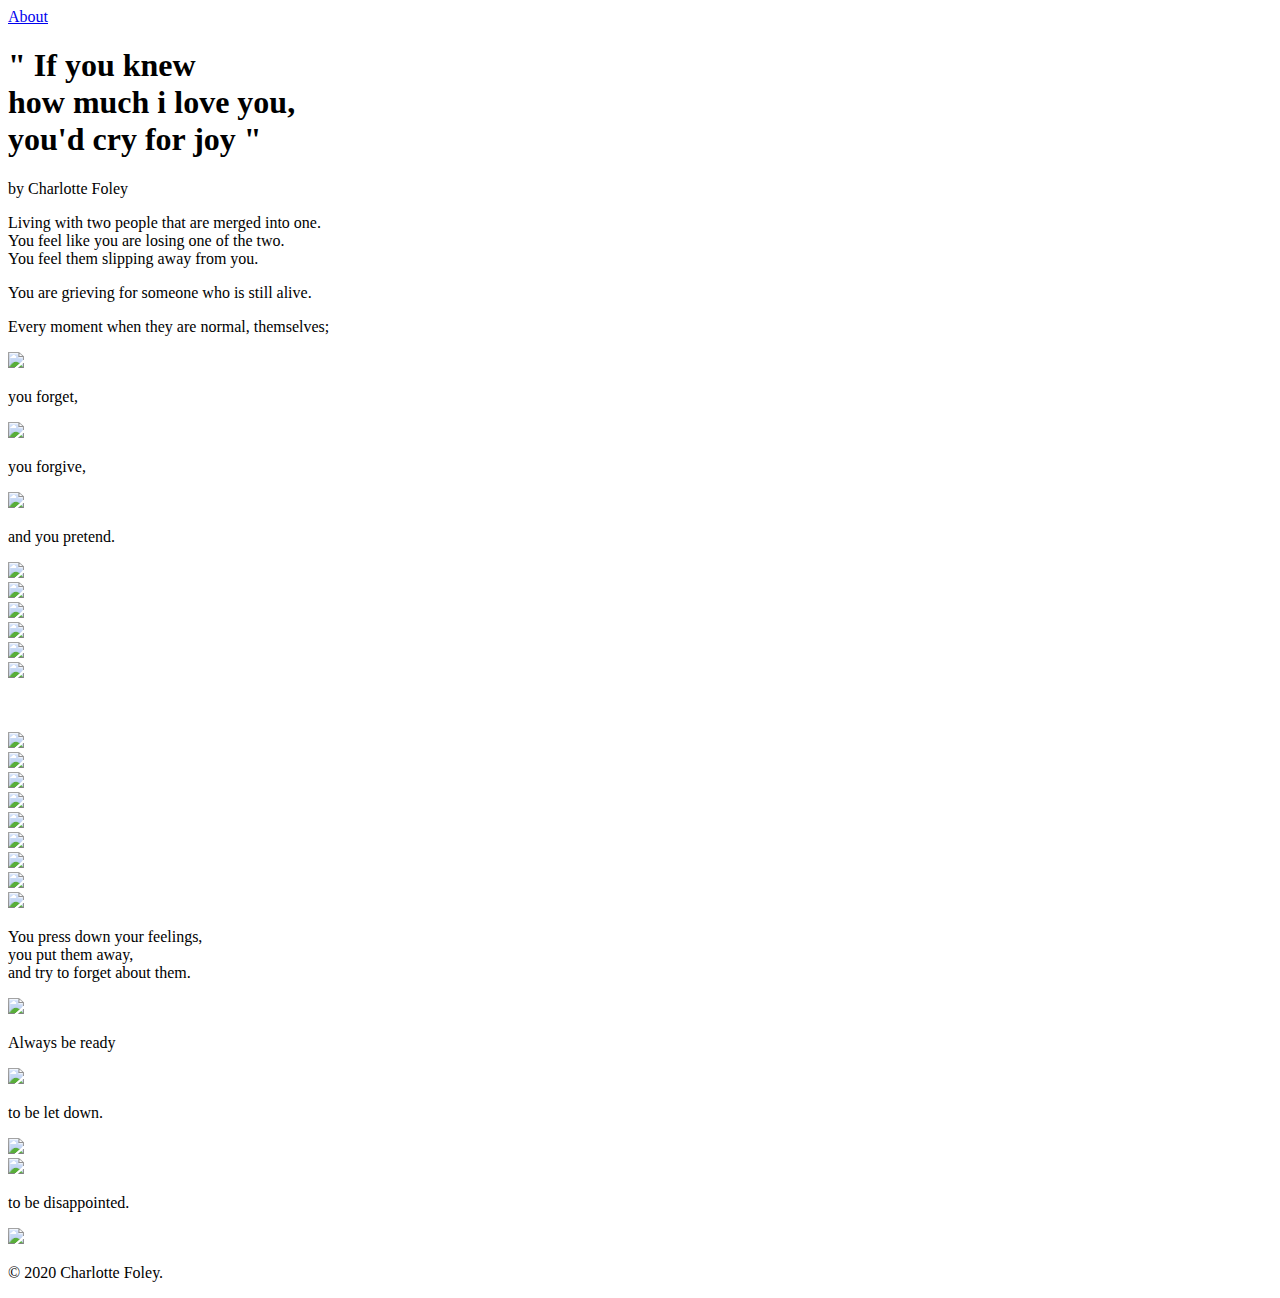
==== index.html @ 0850326c "Formatting changes." ====
<!DOCTYPE html>
<html lang="en">
  <head>
    <meta charset="UTF-8" />
    <meta name="viewport" content="width=device-width, initial-scale=1.0" />
    <title>If You knew how much I love You</title>
    <link rel="stylesheet" href="css/flickity.css">
    <link rel="stylesheet" href="css/main.css" />
  </head>
  <body>
    <header>
      <nav class="header__tabs">
        <a href="about.html" class="tab__left">About</a>
      </nav>

      <div class="header__title">
        <h1 class="header__title__text">" If you knew <br/>how much i love you, <br/>you'd cry for joy " </h1>
        <p class="header__name"> by Charlotte Foley</p>
      </div>
    </header>

    <main>
    <div class="intro">
        <div class="intro__title"></div>
        <div class="intro__text">
          <p class="line__one">Living with two people that are merged into one.<br/> You feel like you are losing one of the two.
            <br/>You feel them slipping away from you.</p>
          <p class="line__two"> You are grieving for someone who is still alive. </p>
          <p class="line__three"> Every moment when they are normal, themselves; </p>
        </div>
    </div>

    <div class="container__vertical__one">
      <div class="left">
      <div><img src="img/fotomateriaal/RUIS/Ruis 11 kopie.jpeg" /></div>
      <p class="push__one">you forget, <br></p>
      <div class="duo__one"><img src="img/fotomateriaal/RUIS/Ruis 11 kopie 3.jpeg" /></div>
      <p class="push__two">you forgive, <br></p>
      <div class="duo__two"><img src="img/fotomateriaal/RUIS/scan duo kopie 2.jpeg" /></div>
      <p class="push__three">and you pretend. <br></p>
      <div><img src="img/fotomateriaal/RUIS/Ruis 11 kopie 2.jpeg" /></div>
      </div>


      <div class="right">
        <div><img src="img/tekens/zwaan/3.png"/></div>
      <div><img src="img/tekens/object /combinaties/coaster+medaille.png" /></div>
      <div><img src="img/tekens/aran /aran knits omlijning A4.png" /></div>
      <div><img src="img/tekens/aran /aran knitss A4.png" /></div>
      <div><img src="img/tekens/klei/proces horizontaal.png" /></div>
      <div style="height: 50px;"></div>
      </div>
    </div>

    <div class="container__horizontal">
      <div><img src="img/fotomateriaal/RUIS/Ruis 8 kopie.jpeg" ></div>
        <div class="horizontal__gallery">
          <div><img src="img/tekens/schild/foley/foley schild.png"/></div>
          <div><img src="img/tekens/schild/foley/schild.png"/></div>
          <div><img src="img/tekens/schild/foley/leeuw.png"/></div>
          <div><img src="img/tekens/schild/foley/schild + leeuw.png"/></div>
          <div><img src="img/tekens/schild/walshe/alles.png"/></div>
          <div><img src="img/tekens/schild/walshe/schild.png"/></div>
          <div><img src="img/tekens/schild/walshe/zwaan.png"/></div>
          <div><img src="img/tekens/schild/walshe/volledig schild.png"/></div>

        </div>
    </div>

    <p class="push__four">You press down your feelings,<br/>you put them away,<br/>
     and try to forget about them.</p>

     <div class="container__vertical__two">
      <div><img src="img/borduren/naaimachine/swans.png" /></div>
      <p class="push__five">Always be ready <br></p>
      <div class="trio"><img src="img/fotomateriaal/RUIS/Ruis 26 edit.png" /></div>
      <p class="push__ six">to be let down. <br></p>
      <div class="kruis"><img src="img/object/overbelicht 2.png"></div>
      <div class="groen"><img src="img/klei/afdruk/object/groen.png"></div>
      <p class="push__seven">to be disappointed. <br></p>
      <div class="doping"><img src="img/fotomateriaal/RUIS/Ruis 18 kopie 2.jpeg" /></div>
     </div>

    </main>

    <footer>
      <div class="copyright">
        <p>© 2020 Charlotte Foley.</p>
    </footer>

    <script>
      document.addEventListener("scroll", () => {
        console.log("scroll!");
        window.scrollY;
        const right = document.querySelector(".right");
        const bounds = right.getBoundingClientRect();
        const y = window.scrollY;
        right.style.transform = `translate3d(0, ${y}px, 0)`;
        console.log(bounds.height);
      });
    </script>

    <script src="js/flickity.pkgd.min.js"></script>
    <script src="js/imagemap-resizer.min.js"></script>
    <script>
      imageMapResize();
    </script>
  </body>
</html>
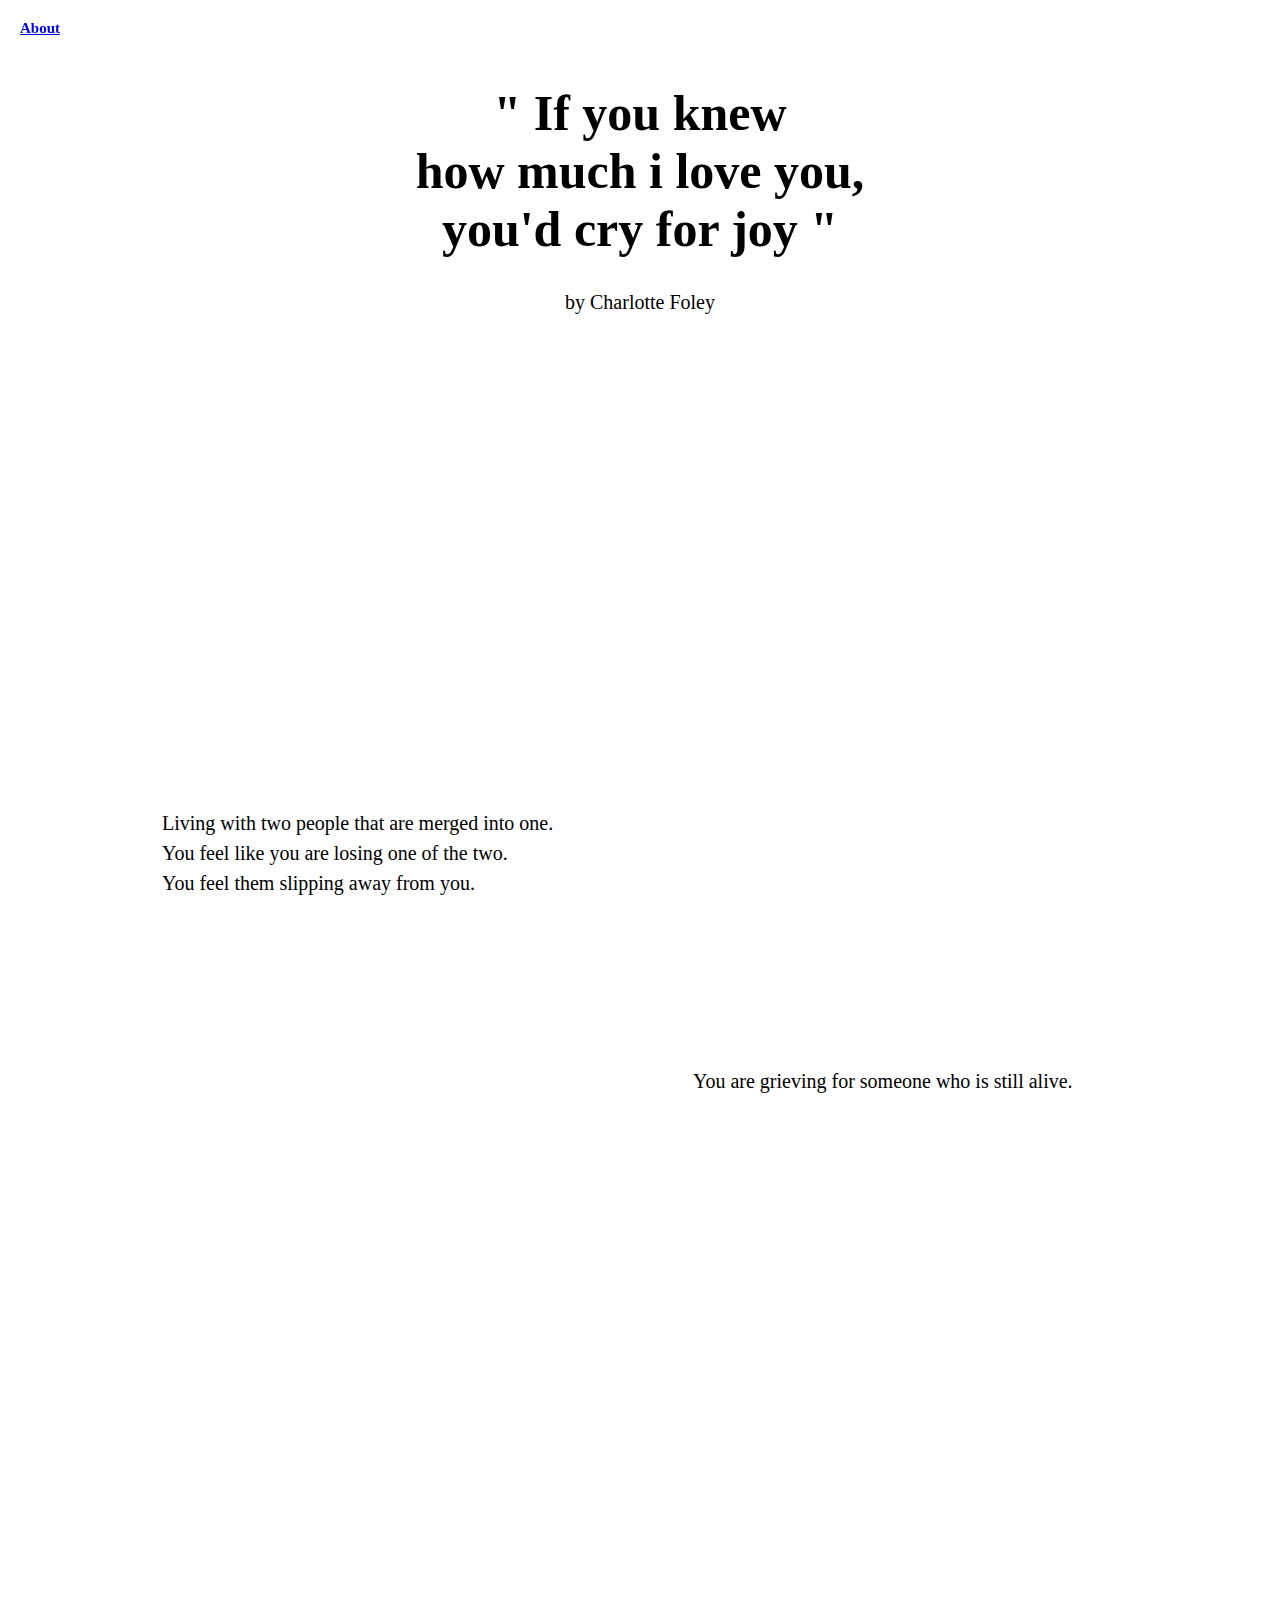
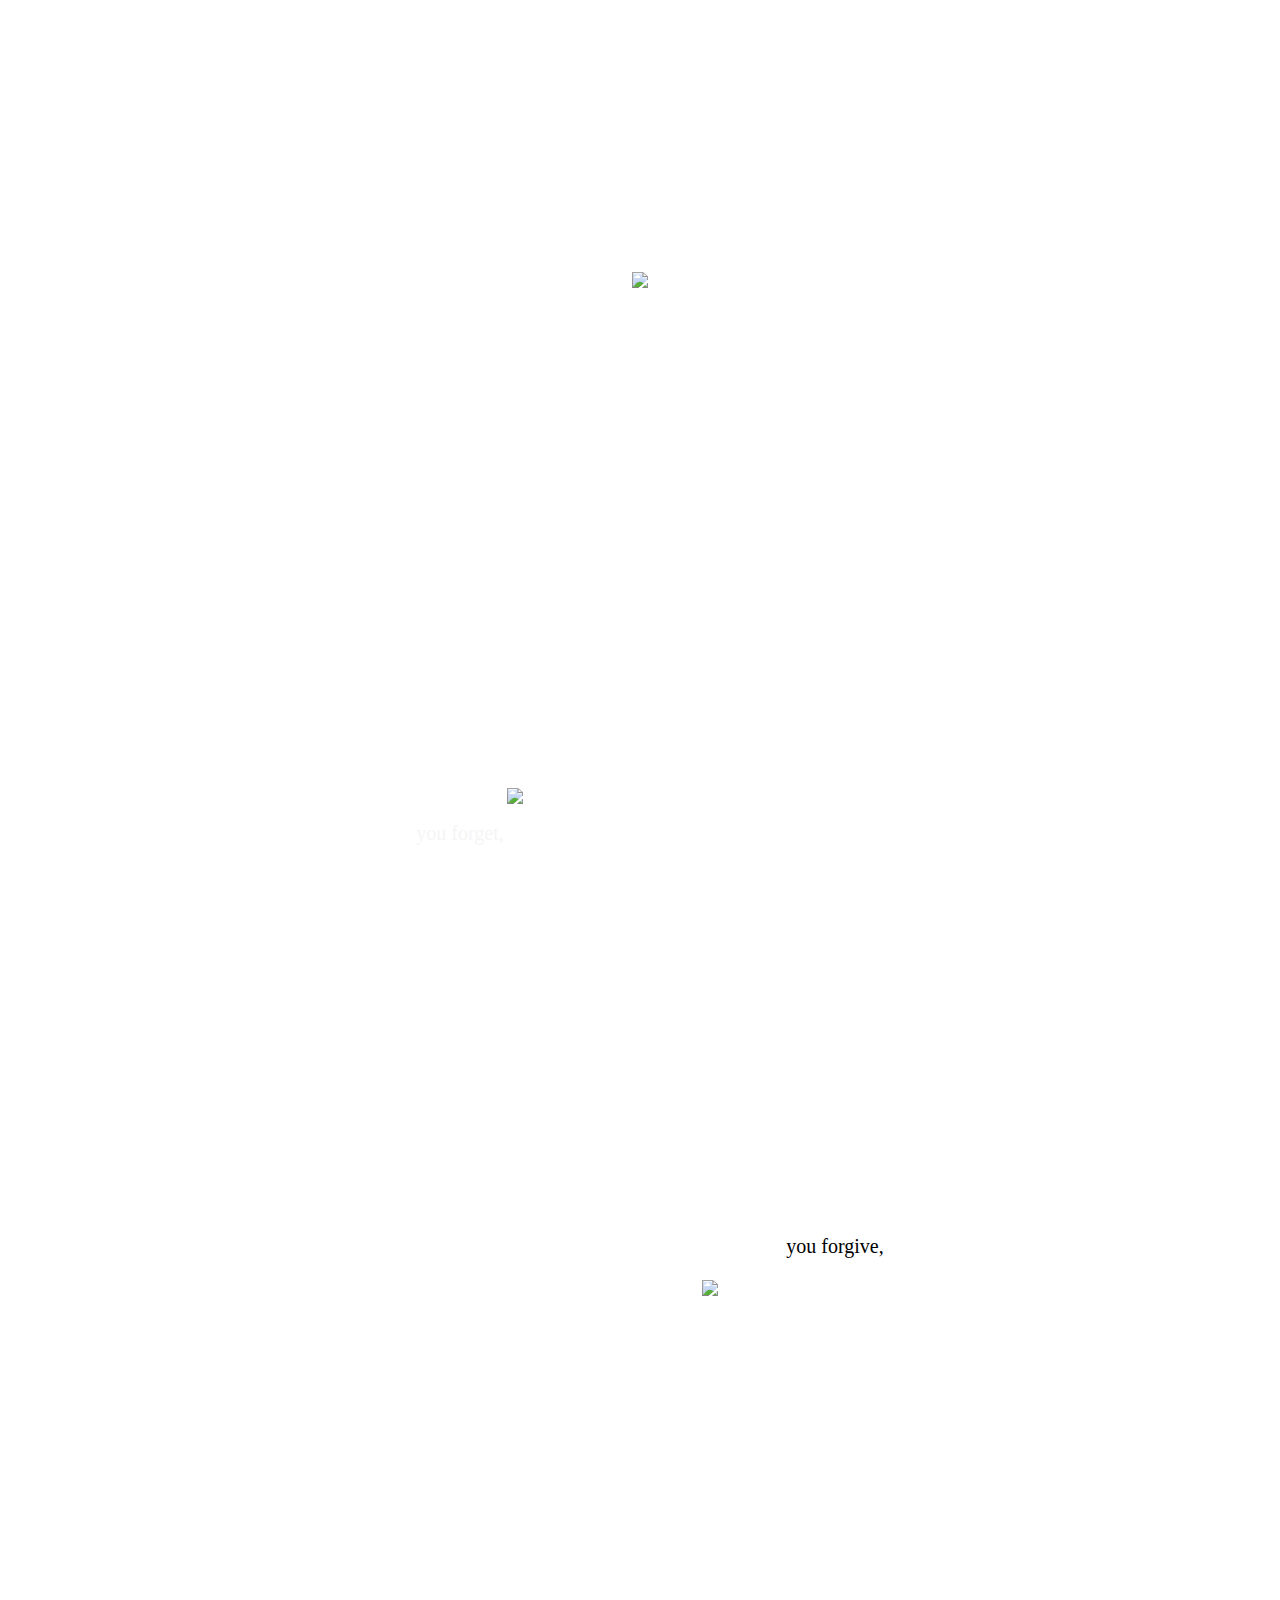
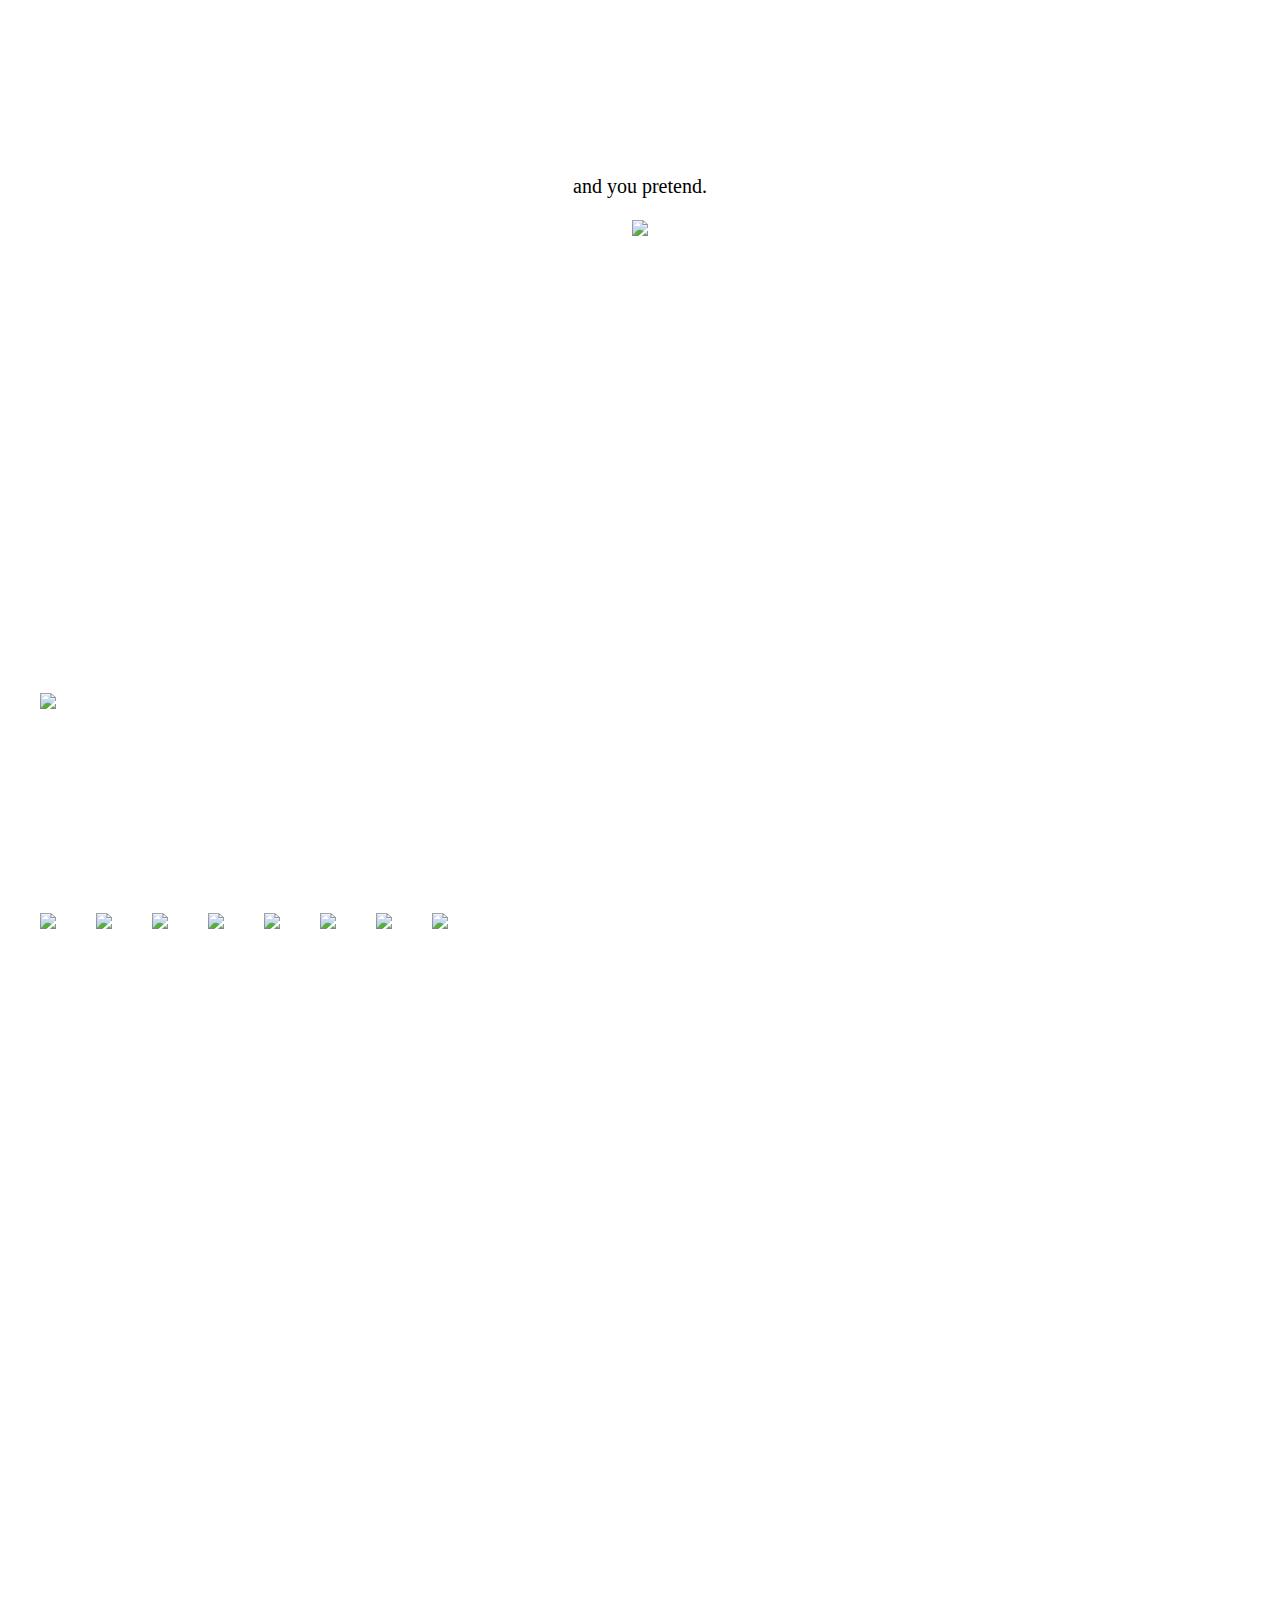
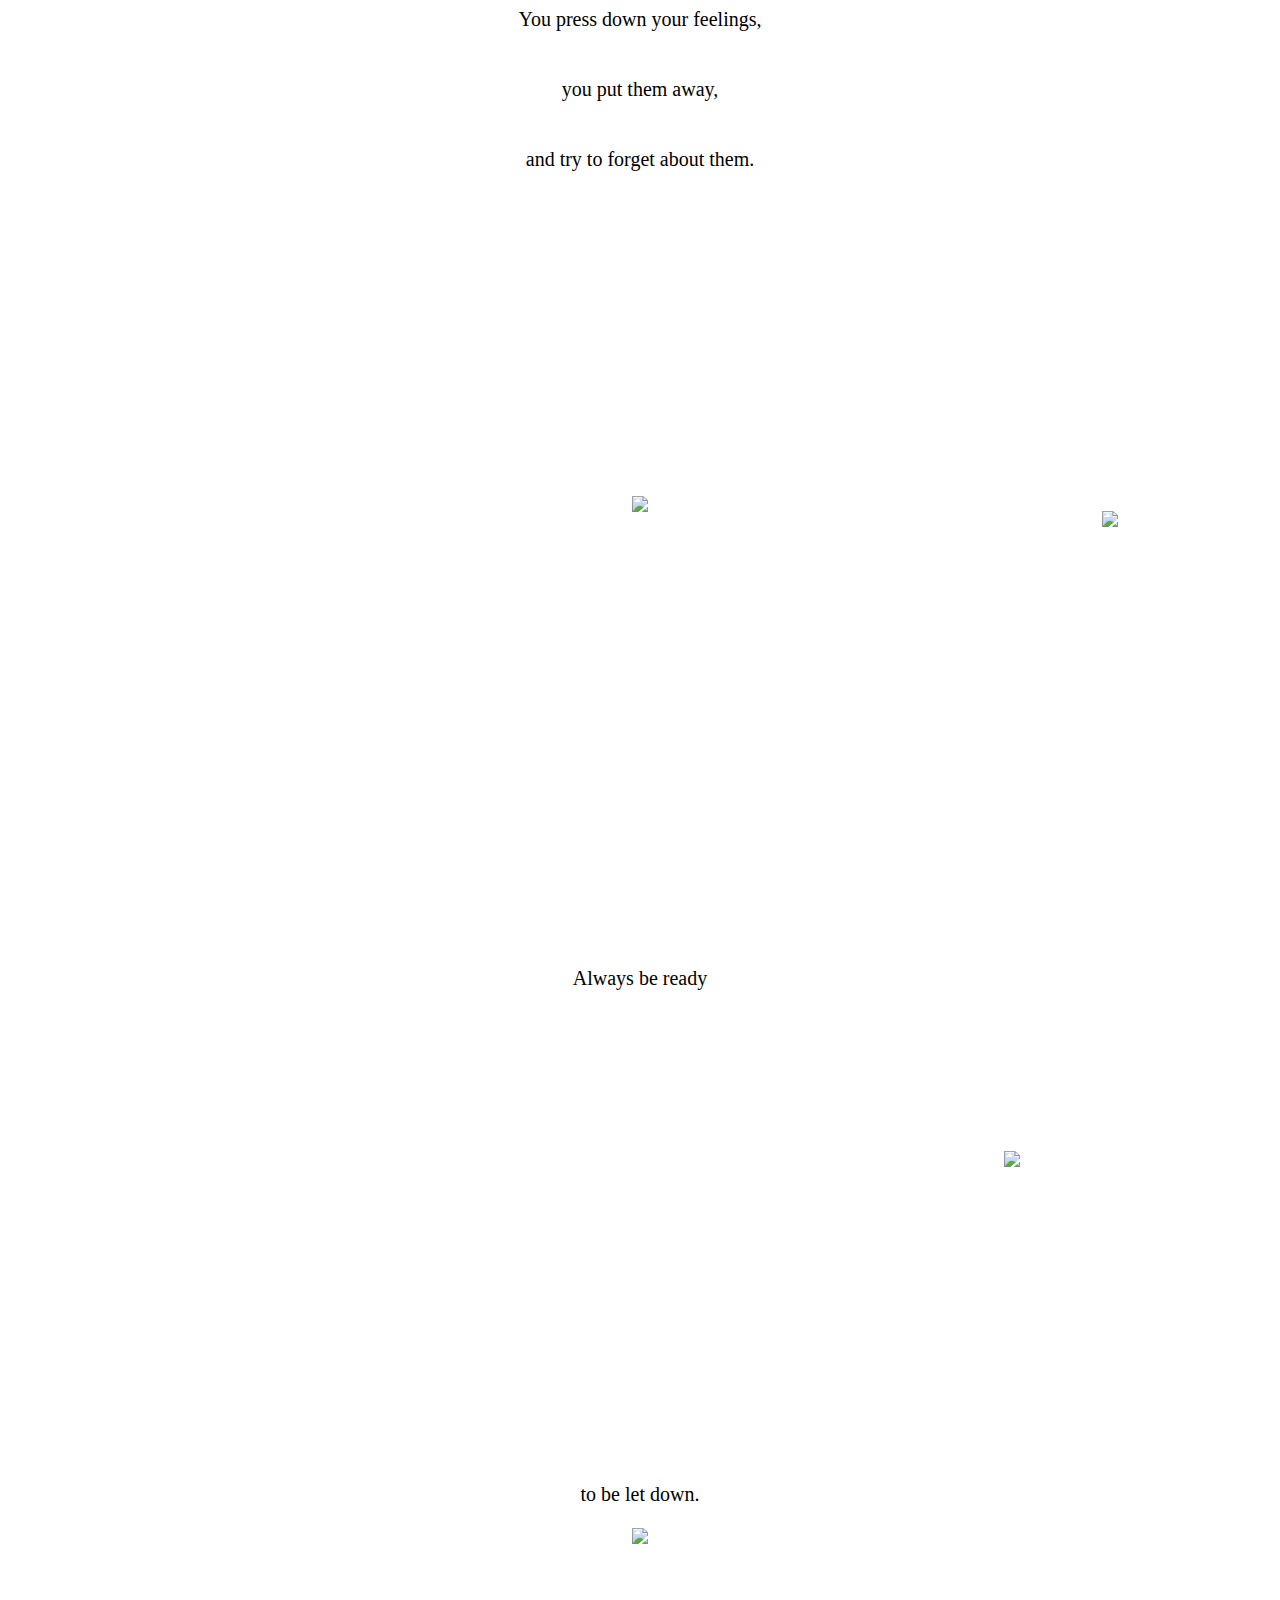
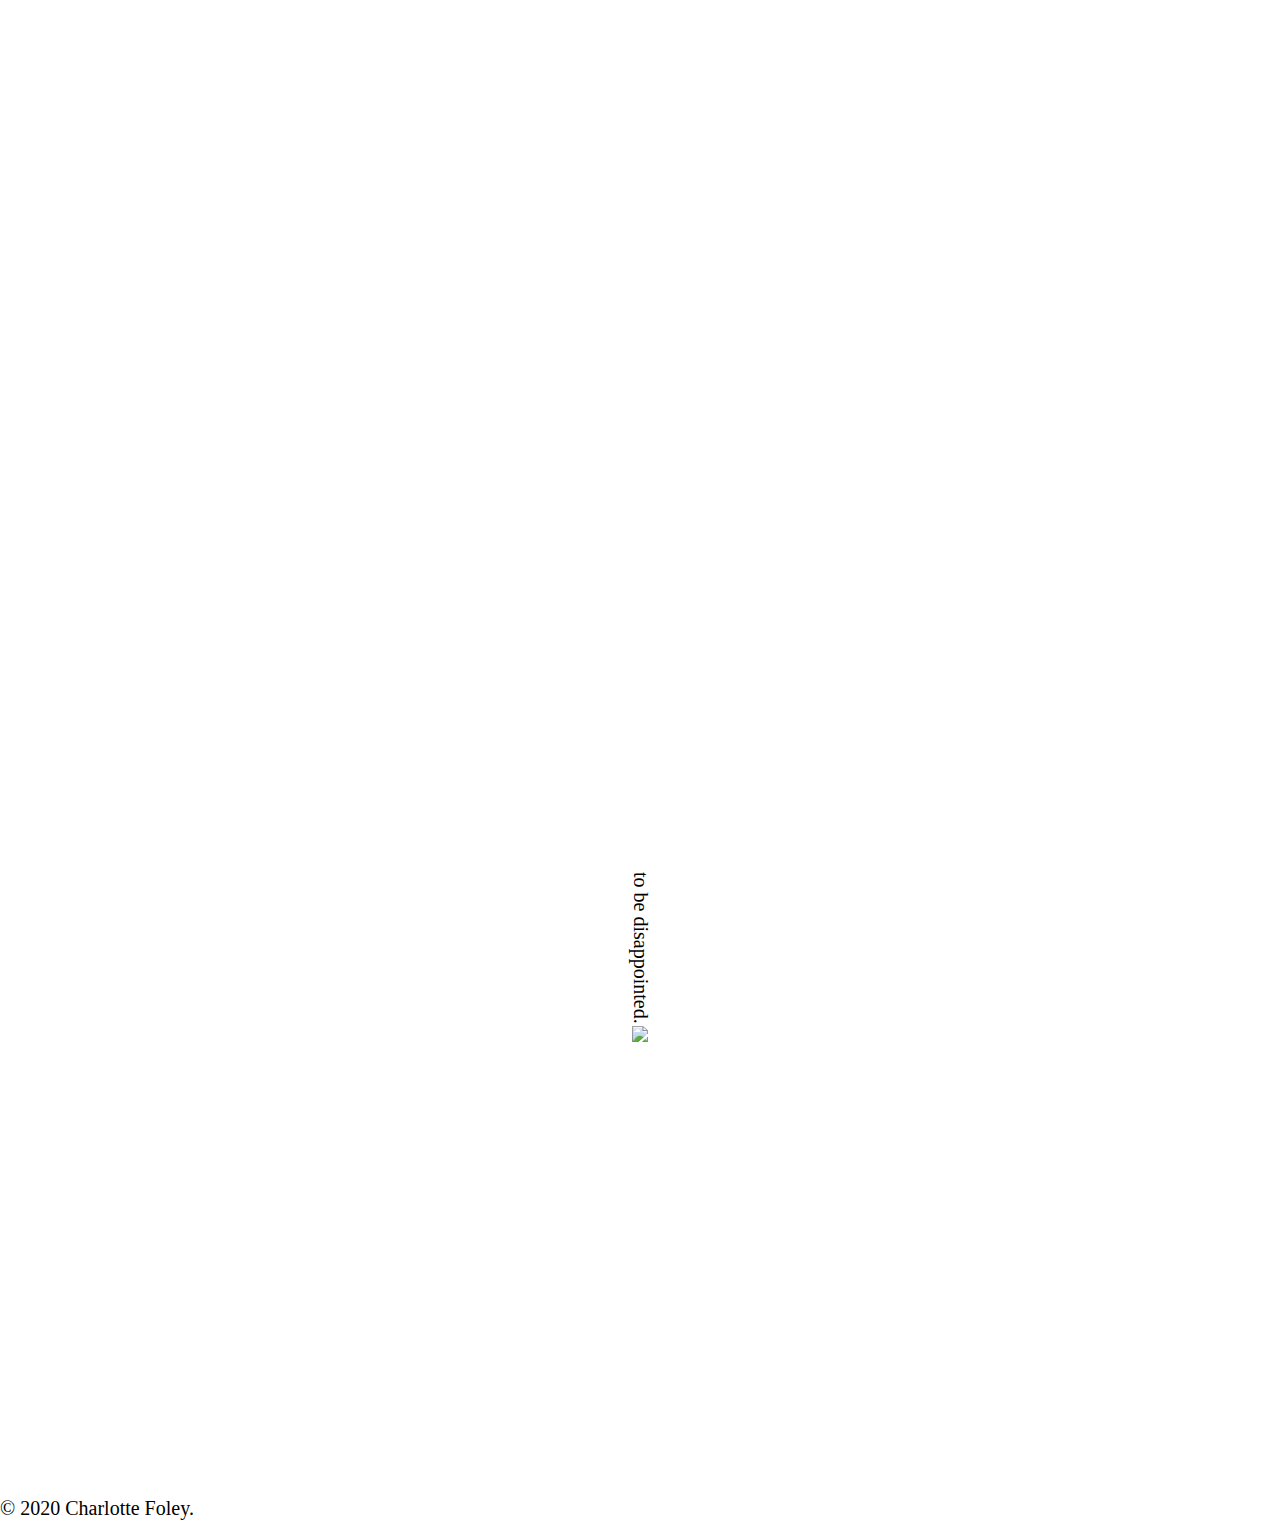
==== commit 893afa17: "Big layout changes." ====
--- a/index.html
+++ b/index.html
@@ -20,6 +20,8 @@
     </header>
 
     <main>
+      <div class="left">
+
     <div class="intro">
         <div class="intro__title"></div>
         <div class="intro__text">
@@ -30,8 +32,7 @@
         </div>
     </div>
 
-    <div class="container__vertical__one">
-      <div class="left">
+    <div class="story-section">
       <div><img src="img/fotomateriaal/RUIS/Ruis 11 kopie.jpeg" /></div>
       <p class="push__one">you forget, <br></p>
       <div class="duo__one"><img src="img/fotomateriaal/RUIS/Ruis 11 kopie 3.jpeg" /></div>
@@ -39,17 +40,6 @@
       <div class="duo__two"><img src="img/fotomateriaal/RUIS/scan duo kopie 2.jpeg" /></div>
       <p class="push__three">and you pretend. <br></p>
       <div><img src="img/fotomateriaal/RUIS/Ruis 11 kopie 2.jpeg" /></div>
-      </div>
-
-
-      <div class="right">
-        <div><img src="img/tekens/zwaan/3.png"/></div>
-      <div><img src="img/tekens/object /combinaties/coaster+medaille.png" /></div>
-      <div><img src="img/tekens/aran /aran knits omlijning A4.png" /></div>
-      <div><img src="img/tekens/aran /aran knitss A4.png" /></div>
-      <div><img src="img/tekens/klei/proces horizontaal.png" /></div>
-      <div style="height: 50px;"></div>
-      </div>
     </div>
 
     <div class="container__horizontal">
@@ -67,10 +57,10 @@
         </div>
     </div>
 
-    <p class="push__four">You press down your feelings,<br/>you put them away,<br/>
+    <p class="big-quote">You press down your feelings,<br/>you put them away,<br/>
      and try to forget about them.</p>
 
-     <div class="container__vertical__two">
+     <div class="story-section">
       <div><img src="img/borduren/naaimachine/swans.png" /></div>
       <p class="push__five">Always be ready <br></p>
       <div class="trio"><img src="img/fotomateriaal/RUIS/Ruis 26 edit.png" /></div>
@@ -80,6 +70,16 @@
       <p class="push__seven">to be disappointed. <br></p>
       <div class="doping"><img src="img/fotomateriaal/RUIS/Ruis 18 kopie 2.jpeg" /></div>
      </div>
+    </div> <!-- .left -->
+
+    <div class="right">
+      <div><img src="img/tekens/zwaan/3.png"/></div>
+    <div><img src="img/tekens/object /combinaties/coaster+medaille.png" /></div>
+    <div><img src="img/tekens/aran /aran knits omlijning A4.png" /></div>
+    <div><img src="img/tekens/aran /aran knitss A4.png" /></div>
+    <div><img src="img/tekens/klei/proces horizontaal.png" /></div>
+    <div style="height: 50px;"></div>
+    </div>
 
     </main>
 
@@ -90,18 +90,15 @@
 
     <script>
       document.addEventListener("scroll", () => {
-        console.log("scroll!");
-        window.scrollY;
         const right = document.querySelector(".right");
         const bounds = right.getBoundingClientRect();
         const y = window.scrollY;
         right.style.transform = `translate3d(0, ${y}px, 0)`;
-        console.log(bounds.height);
       });
     </script>
 
     <script src="js/flickity.pkgd.min.js"></script>
-    <script src="js/imagemap-resizer.min.js"></script>
+    <script src="js/imagemap-resize.min.js"></script>
     <script>
       imageMapResize();
     </script>
--- a/css/main.css
+++ b/css/main.css
@@ -0,0 +1,198 @@
+* {
+  box-sizing: border-box;
+}
+img {
+  max-width: 100%;
+}
+body {
+  margin: 0;
+  font-family: menlo;
+  font-size: 20px;
+}
+
+/**** HEADER ****/
+.tab__left {
+  font-size: 15px;
+  font-weight: bold;
+  position: fixed;
+  top: 20px;
+  left: 20px;
+  z-index: 9999;
+}
+
+.header__title {
+  text-align: center;
+  position: relative;
+  padding: 50px;
+  padding-bottom: 10px;
+}
+
+.header__title__text {
+  font-size: 50px;
+  font-weight: bold;
+}
+
+/**** MAIN ****/
+
+/**** INTRO ****/
+
+.intro {
+  width: 100vw;
+  overflow-x: hidden;
+}
+
+.intro__text {
+  margin: 0;
+}
+
+.line__one {
+  position: relative;
+  transform: translate(162px, 14px);
+  line-height: 30px;
+}
+
+.line__two {
+  position: relative;
+  transform: translate(693px, 166px);
+}
+
+.line__three {
+  position: relative;
+  transform: translate(450px, 667px);
+}
+
+/**** IMAGES ****/
+/**** VERTICAL ONE ****/
+.story-section {
+  text-align: center;
+  width: 500px;
+  text-align: center;
+  margin-left: auto;
+  margin-right: auto;
+}
+
+.left {
+  /* width: 500px;
+  text-align: center;
+  margin-left: auto;
+  margin-right: auto; */
+}
+
+.push__one {
+  position: relative;
+  transform: translate(-180px, 79px);
+  color: whitesmoke;
+}
+.duo__one {
+  width: 50%;
+}
+
+.push__two {
+  position: relative;
+  transform: translate(195px, -24px);
+}
+
+.duo__two {
+  width: 50%;
+  transform: translate(195px, -24px);
+}
+
+.push__three {
+  position: relative;
+  transform: translate();
+}
+
+.right {
+  position: fixed;
+  bottom: 0;
+  right: 0;
+  max-width: 100%;
+}
+
+.left div {
+  margin-bottom: 50vh;
+}
+
+.right div {
+  margin-bottom: 50vh;
+  max-width: 50%;
+  padding-left: 350px;
+}
+
+/**** HORIZONTAL ****/
+.container__horizontal {
+  position: relative;
+  padding-bottom: 50px;
+}
+
+.container__horizontal div {
+  margin-top: 100px;
+  margin-bottom: 30vh;
+}
+
+.container__horizontal img {
+  max-width: 50%;
+  margin-left: 40px;
+}
+
+.horizontal__gallery {
+  position: absolute;
+  display: flex;
+  overflow-x: auto;
+  top: 20px;
+  /* max-width: 1200px; */
+  width: 100vw;
+}
+
+.horizontal__gallery img {
+  max-width: 150%;
+  transform: translate(0px, 0px);
+}
+
+/**** VERTICAL TWO  ****/
+.container__vertical__two img {
+  max-width: 45%;
+}
+
+.big-quote {
+  text-align: center;
+  width: 100%;
+  margin-bottom: 300px;
+  line-height: 70px;
+  padding-top: 100px;
+}
+
+.trio {
+  transform: translate(620px, -501px);
+  width: 40%;
+}
+
+.push__five {
+  text-align: center;
+  margin-left: auto;
+  margin-right: auto;
+}
+
+.groen {
+  width: 30%;
+  margin-bottom: 50vh;
+  transform: translate(547px, -850px);
+}
+
+.push__six {
+  transform: translate(360px, 0px);
+}
+
+.push__seven {
+  text-align: center;
+  margin-left: auto;
+  margin-right: auto;
+  writing-mode: vertical-lr;
+}
+.doping {
+  text-align: center;
+  margin-left: auto;
+  margin-right: auto;
+}
+
+/**** FOOTER ****/
